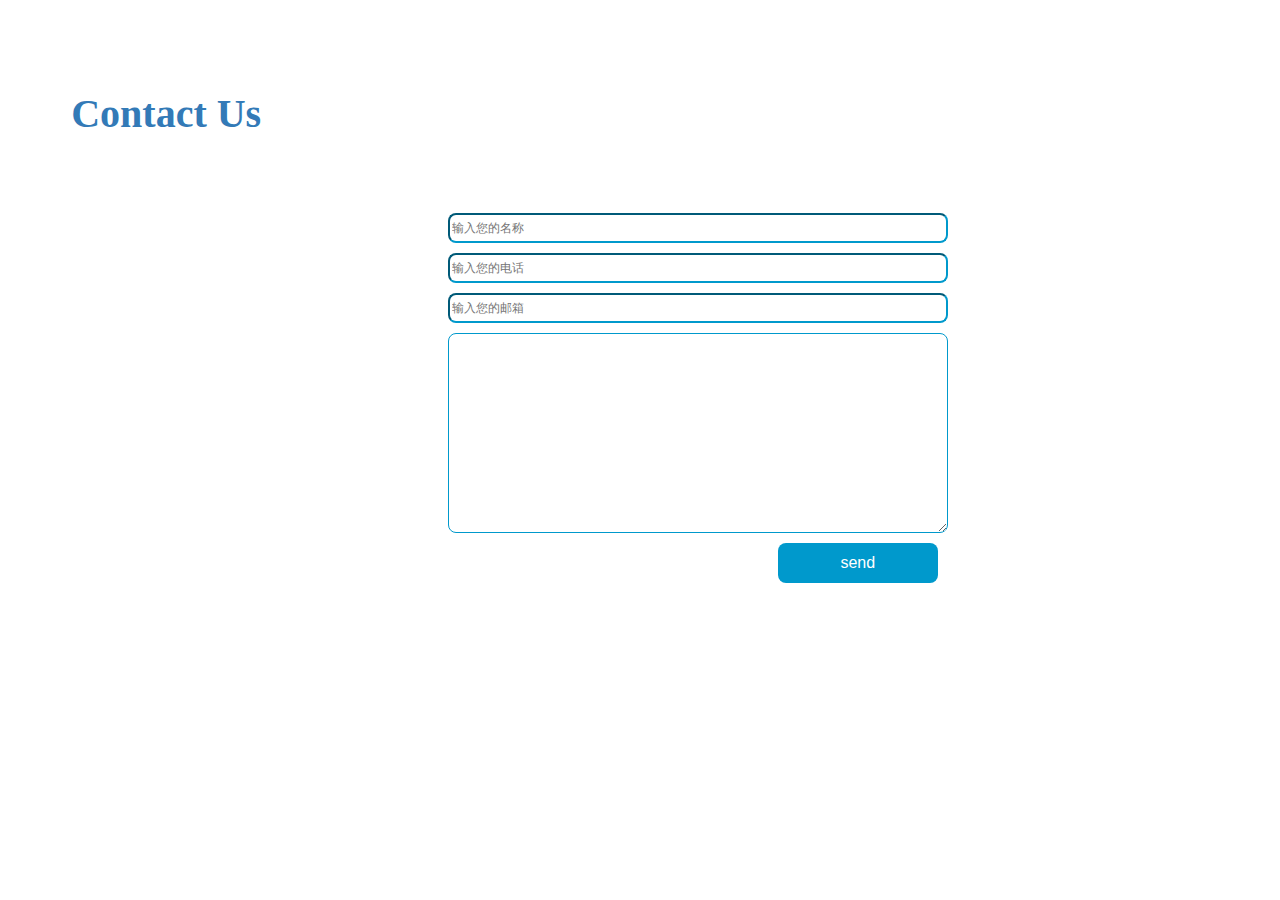
==== public/aboutus.html @ 63b748b8 "添加主页和简单界面" ====
<!DOCTYPE html>
<html lang="en">
	<head>
		<link href="css/aboutus.css" rel="stylesheet">
        <script src="js/jquery-3.1.1.js"></script>
		<link href="bootstrap/css/bootstrap.min.css" rel="stylesheet">
        <script src="bootstrap/js/bootstrap.min.js"></script>
		<script src="js/aboutus.js"></script>
        <meta charset="utf-8">
		<title>sportsgo</title>
	</head>
	<body>
         <div class="contactus">
            <div class="contact">
                <p><a name="contact"><b>Contact Us</b></a></p>
            </div>
            <div class="ul">
            <ul>
            <dd><input type="text" placeholder="输入您的名称" class="input" onclick="click()"/></dd>
            <dd><input type="text" placeholder="输入您的电话"  class="input"/></dd> 
            <dd><input type="text" placeholder="输入您的邮箱"  class="input"/></dd>
            <dd><textarea></textarea></dd>
            <dd>
                <input type="submit" name= "code" style="margin-left:330px;" value="send" 
                placeholder="您的联系事项（可以提意见给我们，也可以输入您要发布的内容提供给后台"/>
            </dd>
            </ul>
            </div>
                                                                                                                                     </div>
	</body>
</html>
---- public/css/aboutus.css ----
.contactus{
	color: #808080;
	padding-bottom: 20px;
	padding-left: 4%;
	padding-top: 7%;
}
.contact{
	font: 40px "Mistral";
	padding-left: 20px;
}
.ul{
	padding-top: 5%;
}
.ul dd{
	margin:5px 0;
	float:left;
	padding-left: 30%;
	width: 70%;
}
.ul input{
	width:500px;
	height: 30px;
	font: 12px "Arial";
	color: black;
	border-radius:8px;
	border-color:#0099CC;
	background-color: white;
}
.ul input[type='submit']{
	width: 160px;
	height: 40px;
	font: 16px "Arial";
	color: white;
	background-color:#0099CC;
	border:#0099CC;
}
.ul textarea{
	width:500px;
	height:200px;
	float:left;
	border-radius:8px;
	background-color: white;
	border-color: #0099CC;
}
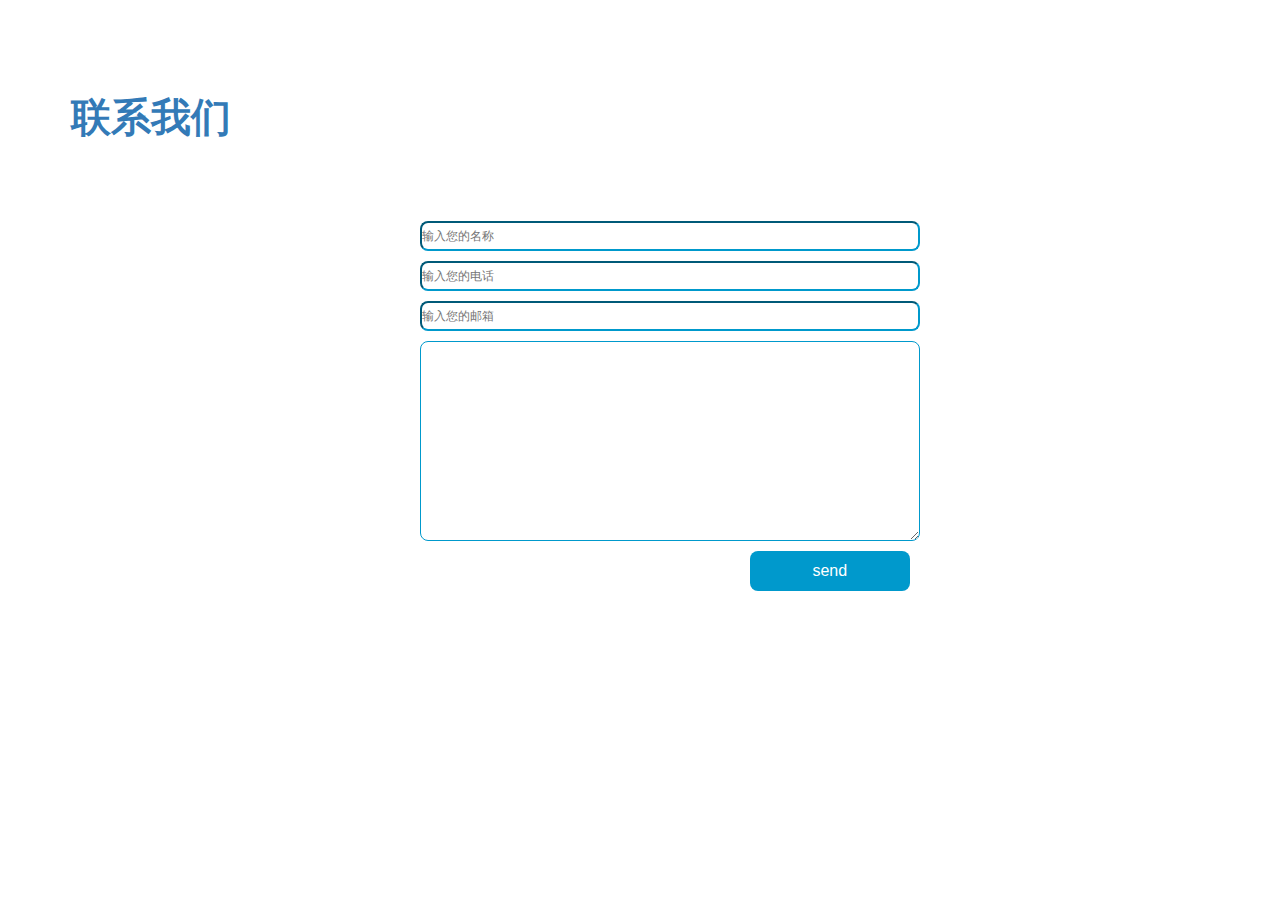
==== commit 0ca3a147: "添加了主要页面的一些框架" ====
--- a/public/aboutus.html
+++ b/public/aboutus.html
@@ -12,7 +12,7 @@
 	<body>
          <div class="contactus">
             <div class="contact">
-                <p><a name="contact"><b>Contact Us</b></a></p>
+                <p><a name="contact"><b>联系我们</b></a></p>
             </div>
             <div class="ul">
             <ul>
--- a/public/css/aboutus.css
+++ b/public/css/aboutus.css
@@ -1,47 +1,56 @@
+*{
+    margin: 0;
+    padding: 0;
+}
+
 .contactus{
-	color: #808080;
-	padding-bottom: 20px;
-	padding-left: 4%;
-	padding-top: 7%;
+    color: #808080;
+    padding-bottom: 20px;
+    padding-left: 4%;
+    padding-top: 7%;
+
 }
 .contact{
-	font: 40px "Mistral";
-	padding-left: 20px;
+    font: 40px "Mistral";
+    padding-left: 20px;
+
 }
 .ul{
-	padding-top: 5%;
+    padding-top: 5%;
+
 }
 .ul dd{
-	margin:5px 0;
-	float:left;
-	padding-left: 30%;
-	width: 70%;
+    margin:5px 0;
+    float:left;
+    padding-left: 30%;
+    width: 70%;
+
 }
 .ul input{
-	width:500px;
-	height: 30px;
-	font: 12px "Arial";
-	color: black;
-	border-radius:8px;
-	border-color:#0099CC;
-	background-color: white;
+    width:500px;
+    height: 30px;
+    font: 12px "Arial";
+    color: black;
+    border-radius:8px;
+    border-color:#0099CC;
+    background-color: white;
+
 }
 .ul input[type='submit']{
-	width: 160px;
-	height: 40px;
-	font: 16px "Arial";
-	color: white;
-	background-color:#0099CC;
-	border:#0099CC;
+    width: 160px;
+    height: 40px;
+    font: 16px "Arial";
+    color: white;
+    background-color:#0099CC;
+    border:#0099CC;
+
 }
 .ul textarea{
-	width:500px;
-	height:200px;
-	float:left;
-	border-radius:8px;
-	background-color: white;
-	border-color: #0099CC;
+    width:500px;
+    height:200px;
+    float:left;
+    border-radius:8px;
+    background-color: white;
+    border-color: #0099CC;
+
 }
-
-
-
